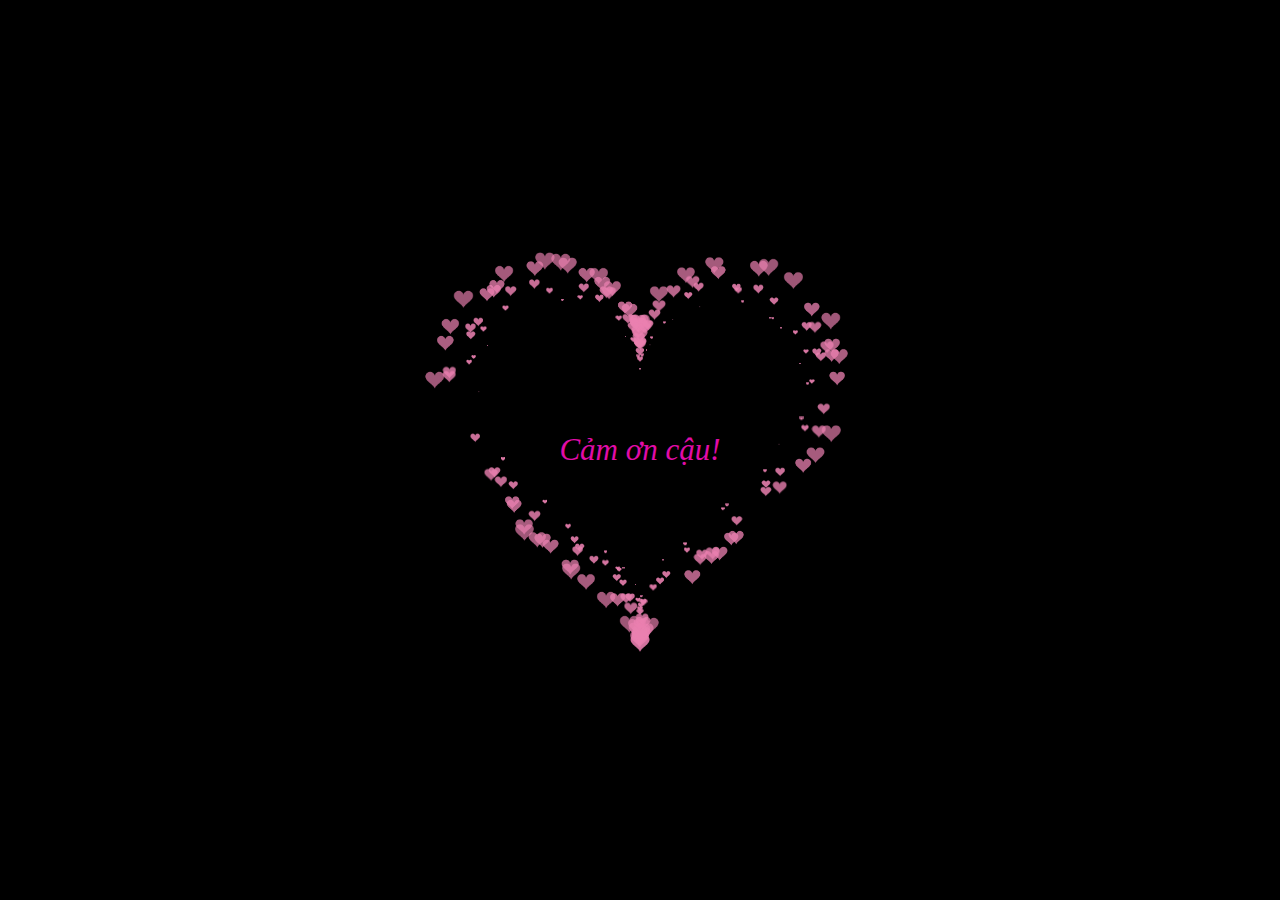
==== heart.html @ 50025d10 "fn" ====
<!DOCTYPE HTML PUBLIC "-//W3C//DTD HTML 4.0 Transitional//EN">

<HTML>

<HEAD>

    <title>Crussssh</title>
    <META NAME="Generator" CONTENT="EditPlus">
    <link rel="icon" href="img/thaobg.jpg">

    <META NAME="Author" CONTENT="">

    <META NAME="Keywords" CONTENT="">

    <META NAME="Description" CONTENT="">

    <style>
        html,
        body {

            height: 100%;

            padding: 0;

            margin: 0;

            background: #000;

        }

        canvas {

            position: absolute;

            width: 100%;

            height: 100%;

        }
    </style>

</HEAD>


<BODY>

    <canvas id="pinkboard"></canvas>

    <script>

        /*
      
       * Settings
      
       */

        var settings = {

            particles: {

                length: 500, // maximum amount of particles

                duration: 2, // particle duration in sec

                velocity: 100, // particle velocity in pixels/sec

                effect: -0.75, // play with this for a nice effect

                size: 30, // particle size in pixels

            },

        };


        /*
        
         * RequestAnimationFrame polyfill by Erik Möller
        
         */

        (function () { var b = 0; var c = ["ms", "moz", "webkit", "o"]; for (var a = 0; a < c.length && !window.requestAnimationFrame; ++a) { window.requestAnimationFrame = window[c[a] + "RequestAnimationFrame"]; window.cancelAnimationFrame = window[c[a] + "CancelAnimationFrame"] || window[c[a] + "CancelRequestAnimationFrame"] } if (!window.requestAnimationFrame) { window.requestAnimationFrame = function (h, e) { var d = new Date().getTime(); var f = Math.max(0, 16 - (d - b)); var g = window.setTimeout(function () { h(d + f) }, f); b = d + f; return g } } if (!window.cancelAnimationFrame) { window.cancelAnimationFrame = function (d) { clearTimeout(d) } } }());


        /*
        
         * Point class
        
         */

        var Point = (function () {

            function Point(x, y) {

                this.x = (typeof x !== 'undefined') ? x : 0;

                this.y = (typeof y !== 'undefined') ? y : 0;

            }

            Point.prototype.clone = function () {

                return new Point(this.x, this.y);

            };

            Point.prototype.length = function (length) {

                if (typeof length == 'undefined')

                    return Math.sqrt(this.x * this.x + this.y * this.y);

                this.normalize();

                this.x *= length;

                this.y *= length;

                return this;

            };

            Point.prototype.normalize = function () {

                var length = this.length();

                this.x /= length;

                this.y /= length;

                return this;

            };

            return Point;

        })();


        /*
        
         * Particle class
        
         */

        var Particle = (function () {

            function Particle() {

                this.position = new Point();

                this.velocity = new Point();

                this.acceleration = new Point();

                this.age = 0;

            }

            Particle.prototype.initialize = function (x, y, dx, dy) {

                this.position.x = x;

                this.position.y = y;

                this.velocity.x = dx;

                this.velocity.y = dy;

                this.acceleration.x = dx * settings.particles.effect;

                this.acceleration.y = dy * settings.particles.effect;

                this.age = 0;

            };

            Particle.prototype.update = function (deltaTime) {

                this.position.x += this.velocity.x * deltaTime;

                this.position.y += this.velocity.y * deltaTime;

                this.velocity.x += this.acceleration.x * deltaTime;

                this.velocity.y += this.acceleration.y * deltaTime;

                this.age += deltaTime;

            };

            Particle.prototype.draw = function (context, image) {

                function ease(t) {

                    return (--t) * t * t + 1;

                }

                var size = image.width * ease(this.age / settings.particles.duration);

                context.globalAlpha = 1 - this.age / settings.particles.duration;

                context.drawImage(image, this.position.x - size / 2, this.position.y - size / 2, size, size);

            };

            return Particle;

        })();


        /*
        
         * ParticlePool class
        
         */

        var ParticlePool = (function () {

            var particles,

                firstActive = 0,

                firstFree = 0,

                duration = settings.particles.duration;



            function ParticlePool(length) {

                // create and populate particle pool

                particles = new Array(length);

                for (var i = 0; i < particles.length; i++)

                    particles[i] = new Particle();

            }

            ParticlePool.prototype.add = function (x, y, dx, dy) {

                particles[firstFree].initialize(x, y, dx, dy);



                // handle circular queue

                firstFree++;

                if (firstFree == particles.length) firstFree = 0;

                if (firstActive == firstFree) firstActive++;

                if (firstActive == particles.length) firstActive = 0;

            };

            ParticlePool.prototype.update = function (deltaTime) {

                var i;



                // update active particles

                if (firstActive < firstFree) {

                    for (i = firstActive; i < firstFree; i++)

                        particles[i].update(deltaTime);

                }

                if (firstFree < firstActive) {

                    for (i = firstActive; i < particles.length; i++)

                        particles[i].update(deltaTime);

                    for (i = 0; i < firstFree; i++)

                        particles[i].update(deltaTime);

                }



                // remove inactive particles

                while (particles[firstActive].age >= duration && firstActive != firstFree) {

                    firstActive++;

                    if (firstActive == particles.length) firstActive = 0;

                }





            };

            ParticlePool.prototype.draw = function (context, image) {

                // draw active particles

                if (firstActive < firstFree) {

                    for (i = firstActive; i < firstFree; i++)

                        particles[i].draw(context, image);

                }

                if (firstFree < firstActive) {

                    for (i = firstActive; i < particles.length; i++)

                        particles[i].draw(context, image);

                    for (i = 0; i < firstFree; i++)

                        particles[i].draw(context, image);

                }

            };

            return ParticlePool;

        })();


        /*
        
         * Putting it all together
        
         */

        (function (canvas) {

            var context = canvas.getContext('2d'),

                particles = new ParticlePool(settings.particles.length),

                particleRate = settings.particles.length / settings.particles.duration, // particles/sec

                time;



            // get point on heart with -PI <= t <= PI

            function pointOnHeart(t) {

                return new Point(

                    160 * Math.pow(Math.sin(t), 3),

                    130 * Math.cos(t) - 50 * Math.cos(2 * t) - 20 * Math.cos(3 * t) - 10 * Math.cos(4 * t) + 25

                );

            }



            // creating the particle image using a dummy canvas

            var image = (function () {

                var canvas = document.createElement('canvas'),

                    context = canvas.getContext('2d');

                canvas.width = settings.particles.size;

                canvas.height = settings.particles.size;

                // helper function to create the path

                function to(t) {

                    var point = pointOnHeart(t);

                    point.x = settings.particles.size / 2 + point.x * settings.particles.size / 350;

                    point.y = settings.particles.size / 2 - point.y * settings.particles.size / 350;

                    return point;

                }

                // create the path

                context.beginPath();

                var t = -Math.PI;

                var point = to(t);

                context.moveTo(point.x, point.y);

                while (t < Math.PI) {

                    t += 0.01; // baby steps!

                    point = to(t);

                    context.lineTo(point.x, point.y);

                }

                context.closePath();

                // create the fill

                context.fillStyle = '#ea80b0';

                context.fill();

                // create the image

                var image = new Image();

                image.src = canvas.toDataURL();

                return image;

            })();



            // render that thing!

            function render() {

                // next animation frame

                requestAnimationFrame(render);



                // update time

                var newTime = new Date().getTime() / 1000,

                    deltaTime = newTime - (time || newTime);

                time = newTime;



                // clear canvas

                context.clearRect(0, 0, canvas.width, canvas.height);



                // create new particles

                var amount = particleRate * deltaTime;

                for (var i = 0; i < amount; i++) {

                    var pos = pointOnHeart(Math.PI - 2 * Math.PI * Math.random());

                    var dir = pos.clone().length(settings.particles.velocity);

                    particles.add(canvas.width / 2 + pos.x, canvas.height / 2 - pos.y, dir.x, -dir.y);

                }



                // update and draw particles

                particles.update(deltaTime);

                particles.draw(context, image);

            }



            // handle (re-)sizing of the canvas

            function onResize() {

                canvas.width = canvas.clientWidth;

                canvas.height = canvas.clientHeight;

            }

            window.onresize = onResize;



            // delay rendering bootstrap

            setTimeout(function () {

                onResize();

                render();

            }, 10);

        })(document.getElementById('pinkboard'));

    </script>
    <div class="center-text" , style="background-color:rgb(0, 0, 0);
        width: 100%;
        color: rgb(225, 12, 168);
        height:100%;
        font-size: 31px;
        font-style: italic;
        display: flex;
        align-items: center;
        justify-content: center;
        margin-bottom: 5px;
        text-align: center;">Cảm ơn cậu!</div>

</BODY>

</HTML>
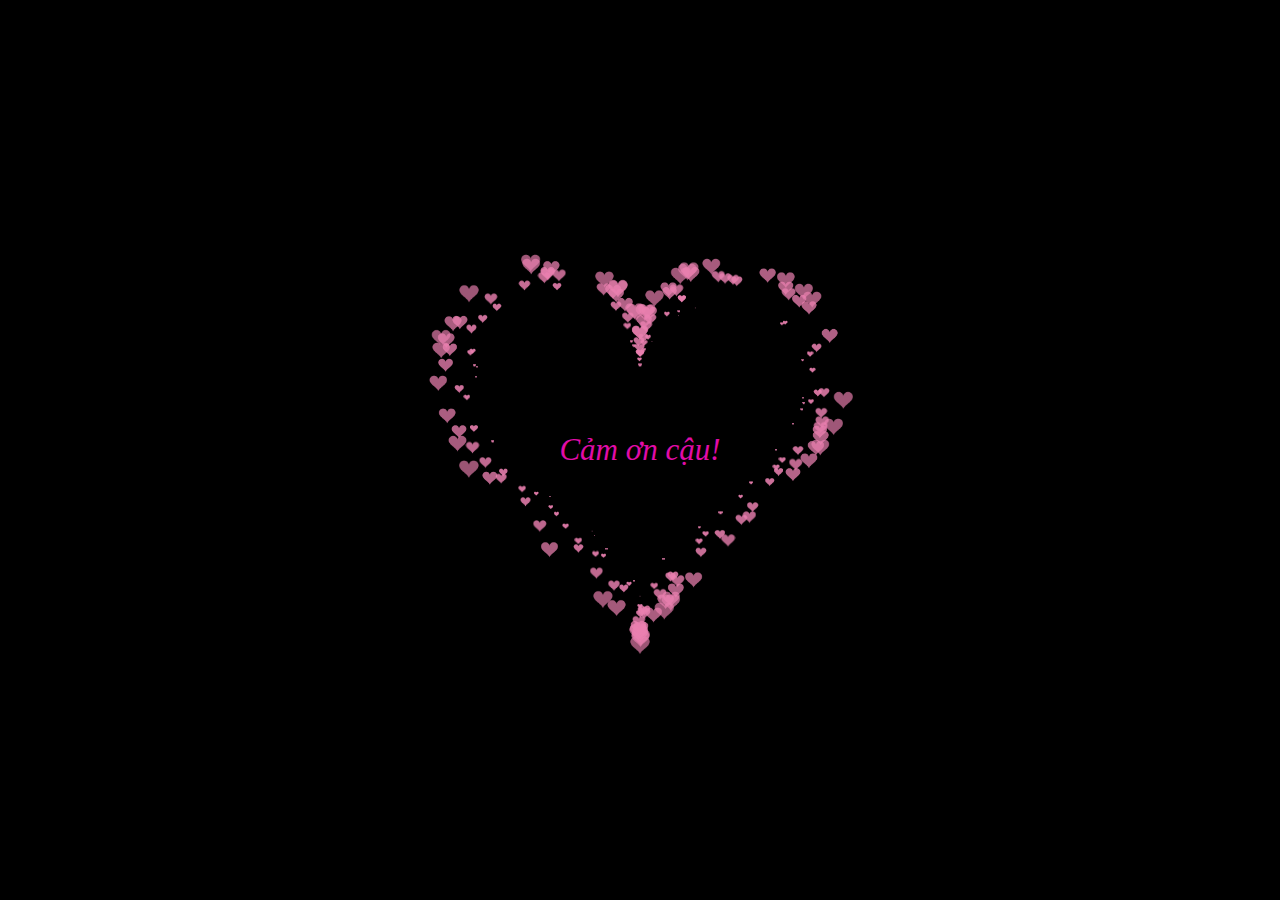
==== commit fb35f06d: "fn" ====
--- a/heart.html
+++ b/heart.html
@@ -4,7 +4,7 @@
 
 <HEAD>
 
-    <title>Crussssh</title>
+    <title>Cộng Tu Cùng Đức</title>
     <META NAME="Generator" CONTENT="EditPlus">
     <link rel="icon" href="img/thaobg.jpg">
 
